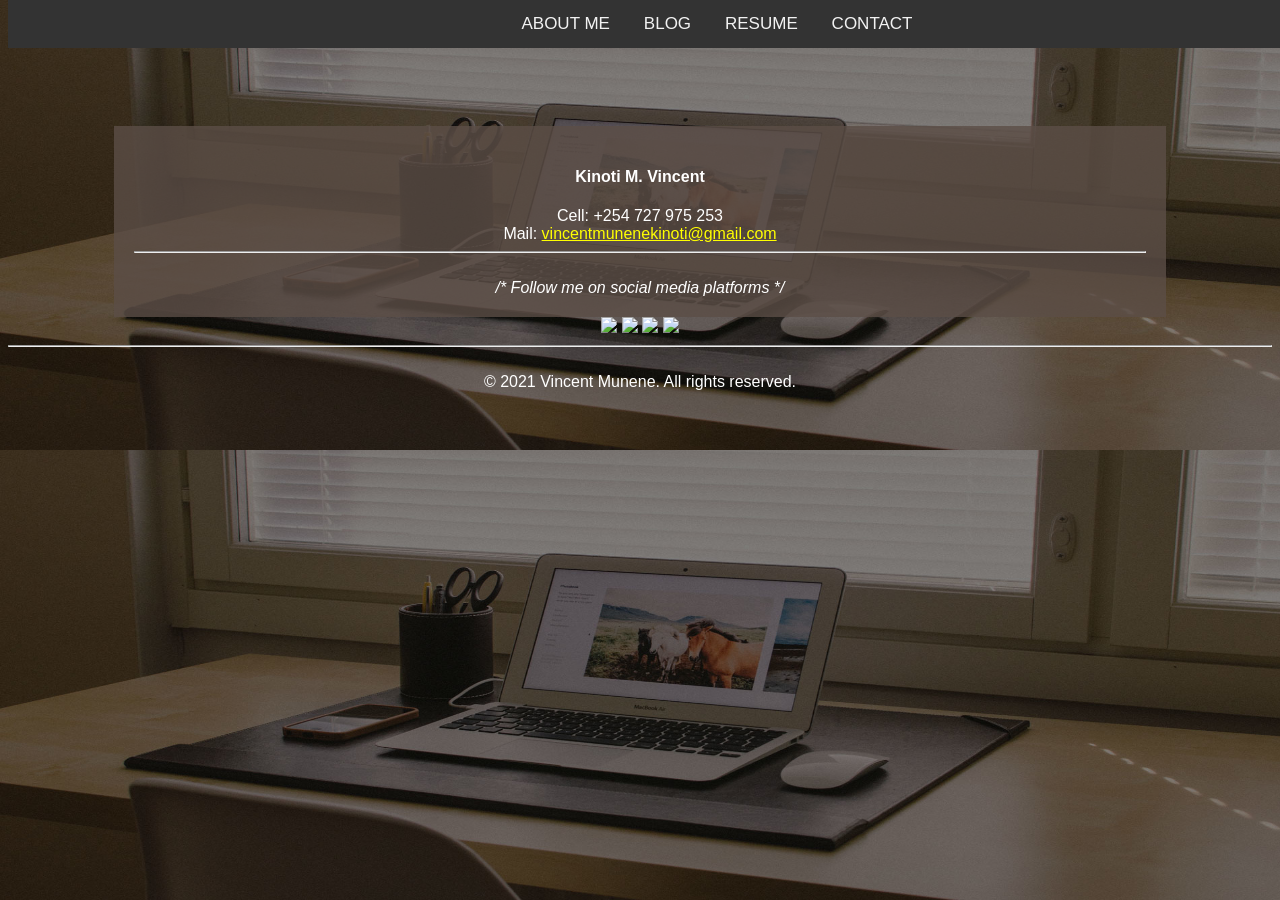
==== contact.html @ f4857999 "Add files via upload" ====
<!DOCTYPE html>
<html lang="en-US">
<head>	
	<title>Vincent Munene | IT Support Engineer</title>
	<meta name="description" content="Hello there, my name is Vincent Munene and here you will find about me, resume and blog."/>
	<meta charset="utf-8">
	<meta name="keywords" content="Vincent Munene, Vincent Kinoti, Vincent Munene Kinoti, Vincent Munene IT Support Engineer">
	<meta name="author" content="Vincent Munene"/>
	<meta name="viewport" content="width=device-width, initial-scale=1, shrink-to-fit=no">
	<meta name="twitter:site" content="@vincentmunenekinoti.github.io" />
	<meta name="twitter:creator" content="@vincentmunenek" />
	<meta property="og:url" content="https://vincentmunenekinoti.github.io" />
	<meta property="og:type" content="article" />
	<meta property="og:title" content="Vincent Munene| IT Support Engineer" />
	<meta name="description" content="HTML,CSS,JAVASCRIPT">
	<link rel="stylesheet" type="text/css" href="css/bootstrap.css">
	<link rel="stylesheet" type="text/css" href="css/style.css">
	<script data-ad-client="ca-pub-9131722836075129" async src="https://pagead2.googlesyndication.com/pagead/js/adsbygoogle.js"></script>
	<meta name="p:domain_verify" content="872ffc0307c6a0e3583fc560ca6f721f"/>
</head>

<body>
	<center>
		<div class="cool-menu">
			<ul>
				<a href="index.html">About Me</a>
				<a href="blog.html">Blog</a>
				<a href="resume.html">Resume</a>
				<a href="contact.html">Contact</a>
			</ul>
		</div>

        <div class="contact-card">
            <div>
                <h4>Kinoti M. Vincent</h4>
                Cell: +254 727 975 253 <br>
                Mail: <a href="mailto: vincentmunenekinoti@gmail.com">vincentmunenekinoti@gmail.com</a><br>
            </div>
            <hr><br>   
            <i>/* Follow me on social media platforms */</i>  
        </div>

        <div>
			<a href="https://www.twitter.com/vincentmunenek/" target="_blank" title="twitter"><img src="img/twitter.png"></a>
			<a href="https://www.facebook.com/vincentmunenekinoti/" target="_blank" title="facebook"><img src="img/facebook.png"></a>
			<a href="https://www.linkedin.com/in/vincentmunenekinoti/" target="_blank" title="linkedIn"><img src="img/linkedin.png"></a>
			<a href="https://www.instagram.com/vincentmunenekinoti/" target="_blank" title="instagram"><img src="img/instagram.png"></a>
		</div>
		<hr><br>
		<div style="color: white;">
				&copy 2021 Vincent Munene. All rights reserved.
		</div>
	</center>
</body>
</html>
---- css/style.css ----
* {
  font-family: sans-serif;
}
body {
	z-index: 2;
	position: relative;
	overflow: auto;
	height: 100%;
	background-image: url("../img/background.png");
	background-repeat: round;
	background-attachment: fixed;
	background-size: 100%;
	-webkit-transition: transform .7s ease-in-out;
	-moz-transition: transform .7s ease-in-out;
	-ms-transition: transform .7s ease-in-out;
	-o-transition: transform .7s ease-in-out;
	transition: transform .7s ease-in-out;
  }
.cool-menu {
	 -moz-osx-font-smoothing: grayscale;
	 -webkit-font-smoothing: antialiased;
	 padding-left: 50px;
	 padding-right: 50px;
	 font-family: 'Roboto', 'sans-serif';
	 font-size: 14px;
	 width: 100%;
	 list-style: none;
	 overflow: hidden;	   
	 position: fixed;	   
	 top: 0;	   
	 width: 100%;	   
	 background-color: #333; 
	 
}
.cool-menu a{	  
	color: #f2f2f2;	  
	text-transform: uppercase;	  
	font-size: 17px;	  
	padding-left: 14px;	  
	padding-right: 16px;	  
	padding-top: 15px;	  
	padding-bottom: 10px;	  
	text-decoration: none;	  
	text-align: center; 
}
.cool-menu a:hover{	  
	background: #ddd;	  
	color: black;  
}
.passport {
	width: fit-content;
  	margin-top: 3%;
	border: 5px solid white;
 	border-radius: 50%;
}
.cool-titles {
  	width: 30%;
  	color: black;
	margin-top: 2%;
	background-color: rgba(0,0,0, 0.3);
}

.header-big {
	margin: 2%;
    padding: 5px;
	color: white;
	font-size: 25px;
	font-family: 'Lato', sans-serif;
}

.header-small {
	margin: 2%;
	color: white;
    padding: 5px;
	font-size: 15px;
	font-family: 'Lato', sans-serif;
}
.blog-card {
	width: 50%;
	padding: 20px;
	margin: 5%;
	font-style: italic;
	background-color: rgba(255,255,255, 0.8);
	font-family: Courier, monospace;
  }
.blog-card-text {
	font-size: 20px;
	margin-bottom: 5px;
	font-family: 'Source Code Pro'; 
	font-style: italic;
	margin-bottom: 20px;
  }
.blog-content{
	color: white;
	background-color: rgba(92,78,71, 0.8);
	width: 80%;
	font-family: 'Lato', sans-serif;
	font-style: italic;
}
.blog-content li{
	padding-right: 107px;
	padding-bottom: 7px;
}
.cool-button {
	width: 75%;
	margin: 0px;
	border: none;
	height: 50px;
	font-size: 20px;
	font-style: bold;
	cursor: pointer;
	background-color: #b8d456;
	padding: 2px 10px 2px 10px;
	font-family: sans-serif;
	font-size: 20px;
  }
.about-card {
	background-color: rgba(92,78,71, 0.8);
	color: white;
	width: 80%;
	padding: 20px;
	margin-top: 5%;
	font-family: 'Lato', sans-serif;
}
.about-card a {
	color: orange;
  }
.contact-card {
	margin-top: 10%;
	background-color: rgba(92,78,71, 0.8);
	color: white;
	font-family:  'Lato', sans-serif;
	padding: 20px;
	display:block; 
	width: 80%;
  }
.contact-card a{
	color: yellow;
  }
.info-card {
	width: 75%;
	margin-top: 10%;
	color:white;
	padding: 5%;
	background-color: rgba(92,78,71, 0.8);
  }
.info-card a {
	color: yellow;
  }
.info-card hr {
	width: 75%;
	color: white;
  }
.info-card th, .info-card td, .info-card table, .about-card th, .about-card td, .about-card table {
	border: 1px dashed orange;
	border-collapse: collapse;
  }
.info-card  tr > td, .about-card  tr > td {
	width: 50%;
	padding: 5px;
  }
.info-card p, .info-card li {
	text-align: left;
  }
  
.info-card table, .about-card table {
	text-align: center;
	width: 90%;
  }
.info-card img {
	width: 95%;
  }
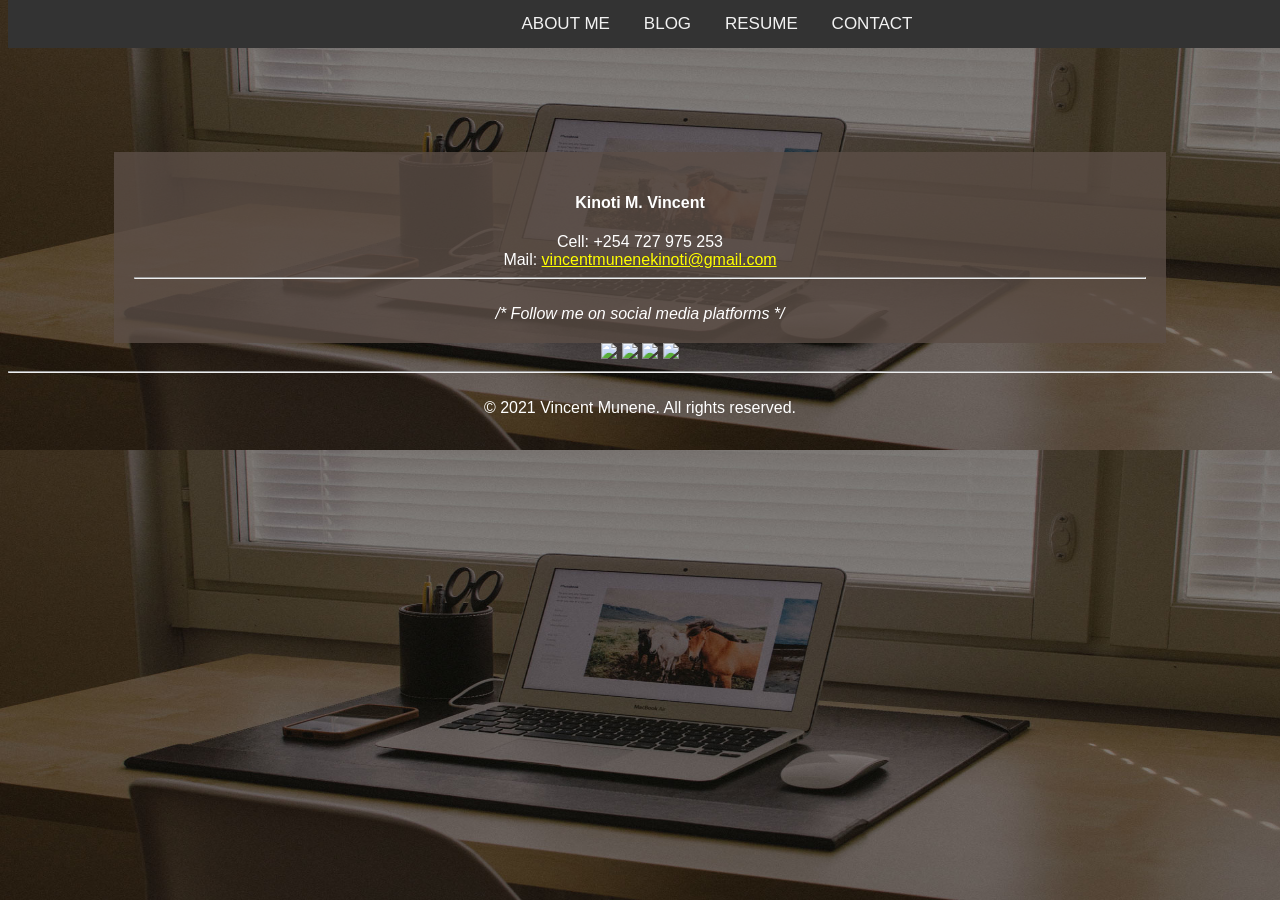
==== commit 63ef21db: "Update contact.html" ====
--- a/contact.html
+++ b/contact.html
@@ -1,4 +1,4 @@
-<!DOCTYPE html>
+alist<!DOCTYPE html>
 <html lang="en-US">
 <head>	
 	<title>Vincent Munene | IT Support Engineer</title>
@@ -52,4 +52,4 @@
 		</div>
 	</center>
 </body>
-</html>+</html>
